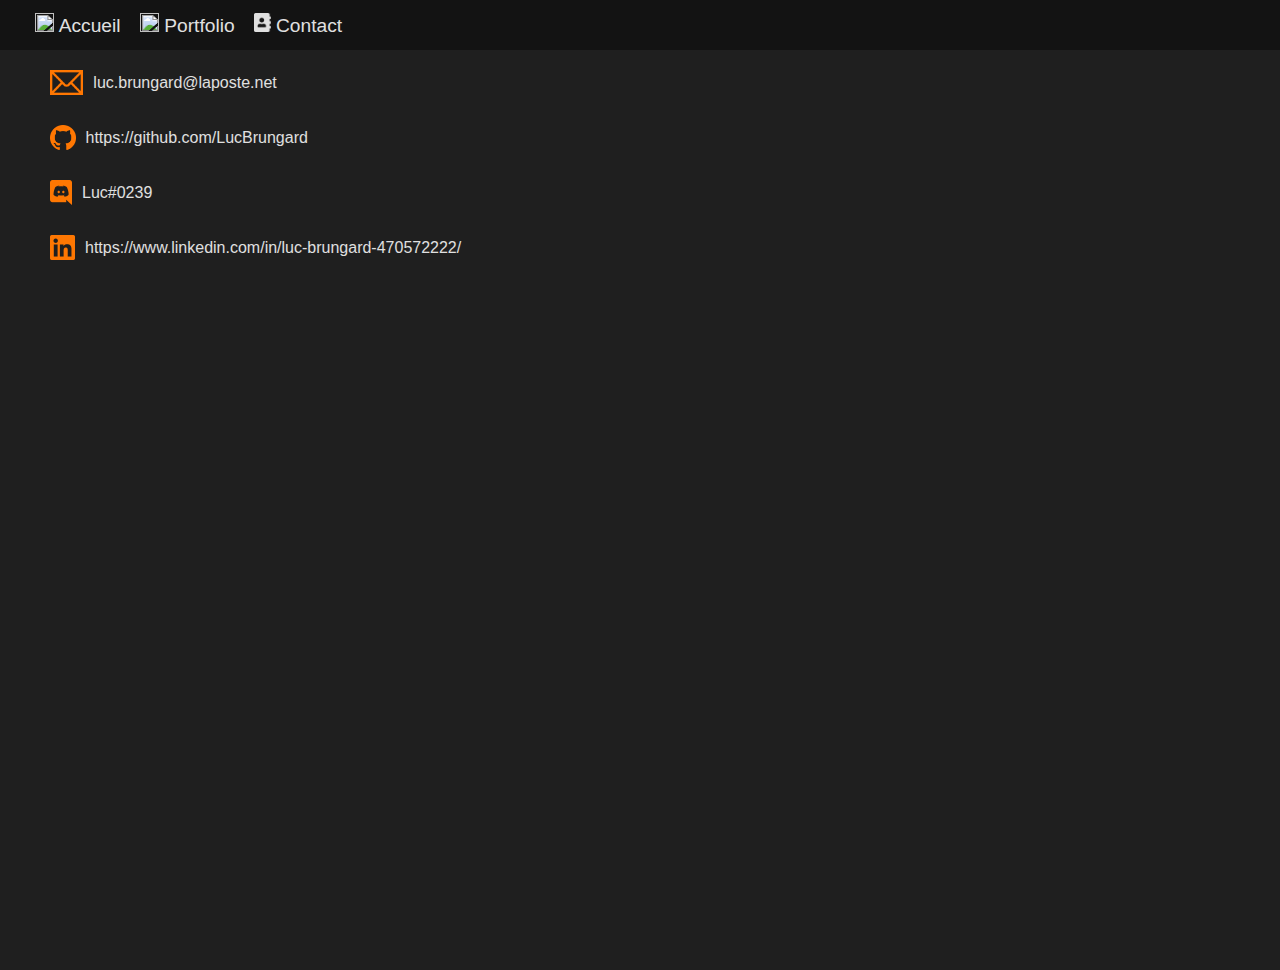
==== contact.html @ 916d414d "test" ====
<html>

<head>
    <link rel="stylesheet" href="../css/contact.css" media="screen and (min-device-width: 621px)">
    <link rel="stylesheet" href="../css/contact_mobile.css" media="screen and (max-device-width: 620px)">
    <meta http-equiv="Content-Type" content="text/html; charset=UTF-8" />
    <title>Contact</title>
    </head>
    
    <body>
        <header>
            <div>
                <a href="index.html"><img src="../img/navbar/accueil.png" alt="accueil"> Accueil </a>
            </div>
            <div>
                <a href="projects.html"><img src="../img/navbar/portefolio.png" alt="portfolio"> Portfolio</a>
            </div>
            <div>
                <a href="contact.html"><img src="../img/navbar/contact.png" alt="contact"> Contact</a>
            </div>
        </header>

        <div class="contact">
            <div>
                <a href="mailto:luc.brungard@laposte.net" target="_blank">
                    <img src="../img/contact/mail.png" alt="Mail">
                    luc.brungard@laposte.net
                </a>
            </div>

            <div>
                <a href="https://github.com/LucBrungard" target="_blank">
                    <img src="../img/contact/github.svg.png" alt="Github">
                    https://github.com/LucBrungard
                </a>
            </div>

            <div>
                <a>
                    <span title="Luc#0239">
                        <img src="../img/contact/discord.png" alt="Discord" id="discord">
                        Luc#0239
                    </span>
                </a>
            </div>

            <div>
                <a href="https://www.linkedin.com/in/luc-brungard-470572222/" target="_blank">
                    <img src="../img/contact/linkedin.png" alt="LinkedIn">
                    https://www.linkedin.com/in/luc-brungard-470572222/
                </a>
            </div>
        </div class="contact">
    </body>

</html>
---- css/contact.css ----
:root {
  --body-backgroud-color: rgb(31, 31, 31);
  --sidebar-background-color: rgb(19, 19, 19);
  --header-font-color: #e0e0e0;
  --projet-background-color: rgb(19, 19, 19);
  --font-color: rgb(221, 213, 213);
}

body {
  background-color: var(--body-backgroud-color);
  font-family: sans-serif;
  min-width: 150px;

  position: absolute;
  top: 0;
  bottom: 0;
  left: 0;
  right: 0;
  margin: 0;

  font-size: 1rem;
}

a:hover {
  cursor: pointer;
}

/* HEADER REGION */
/*#region*/
header {
  position: fixed;
  top: 0;
  left: 0;
  z-index: 9999;

  background-color: var(--sidebar-background-color);

  width: 100%;
  /* Between 40px and 50px */
  min-height: 40px;
  height: 7vh;
  max-height: 50px;

  padding-left: 2%;

  display: flex;
  flex-direction: row;
  flex-wrap: wrap;

  align-items: center;

  font-size: 1.2rem;
}

header > div {
  height: 95%;

  background: linear-gradient(
    45deg,
    rgba(255, 119, 2, 0) 0.1px,
    rgba(255, 119, 2, 0) 90%
  );
  transition: background-color 0.5s;

  display: flex;
  flex-direction: row;
  align-items: center;

  padding-left: 0.5em;
  padding-right: 0.5em;
}

header > div img {
  height: 1em;
}

header > div a {
  text-decoration: none;
  color: var(--header-font-color);
}
/*#endregion*/
/* END HEADER REGION */

/* FOOTER REGION */
/*#region*/
.contact {
  width: 100%;
  height: 100%;

  margin-top: calc(20px + max(40px, min(7vh, 50px)));
  margin-left: 50px;

  display: flex;
  flex-direction: column;
  gap: 30px;

  color: var(--font-color);
}

.contact > div > a,
.contact > div > a > span {
  width: fit-content;
  display: flex;
  flex-direction: row;
  align-items: center;
}

.contact > div img {
  height: 25px;
  transition: transform 0.2s;
  margin-right: 10px;
}

.contact > div img:hover,
.pied img:hover {
  transform: scale(1.3);
}

.contact > div a {
  text-decoration: none;
  color: var(--header-font-color);
}
/*#endregion*/
/* END FOOTER REGION */
---- css/contact_mobile.css ----
:root {
  --body-backgroud-color: rgb(31, 31, 31);
  --sidebar-background-color: rgb(19, 19, 19);
  --header-font-color: #e0e0e0;
  --projet-background-color: rgb(19, 19, 19);
  --font-color: rgb(221, 213, 213);
}

body {
  background-color: var(--body-backgroud-color);
  font-family: sans-serif;
  min-width: 150px;
  margin: 0;
  font-size: 1.5rem;
}

a:hover {
  cursor: pointer;
}

/* HEADER REGION */
/*#region header*/
header {
  position: fixed;
  top: 0;
  left: 0;
  z-index: 9999;

  background-color: var(--sidebar-background-color);

  width: 100%;
  /* Between 40px and 50px */
  min-height: 40px;
  height: 7vh;
  max-height: 50px;

  padding-left: 2%;

  display: flex;
  flex-direction: row;
  flex-wrap: wrap;

  align-items: center;

  font-size: 1.8rem;
}

header > div {
  height: 95%;

  background: linear-gradient(
    45deg,
    rgba(255, 119, 2, 0) 0.1px,
    rgba(255, 119, 2, 0) 90%
  );
  transition: background-color 0.5s;

  display: flex;
  flex-direction: row;
  align-items: center;

  padding-left: 0.5em;
  padding-right: 0.5em;
}

header > div img {
  height: 1em;
}

header > div a {
  text-decoration: none;
  color: var(--header-font-color);
}
/*#endregion*/
/* END HEADER REGION */

.contact {
  padding-top: calc(20px + max(40px, min(7vh, 50px)));
  padding-left: 50px;

  display: flex;
  flex-direction: column;
  gap: 30px;

  color: var(--font-color);
}

.contact > div > a,
.contact > div > a > span {
  width: fit-content;
  display: flex;
  flex-direction: row;
  align-items: center;
}

.contact > div img {
  height: 25px;
  transition: transform 0.2s;
  margin-right: 10px;
}

.contact > div img:hover,
.pied img:hover {
  transform: scale(1.3);
}

.contact > div a {
  text-decoration: none;
  color: var(--header-font-color);
}
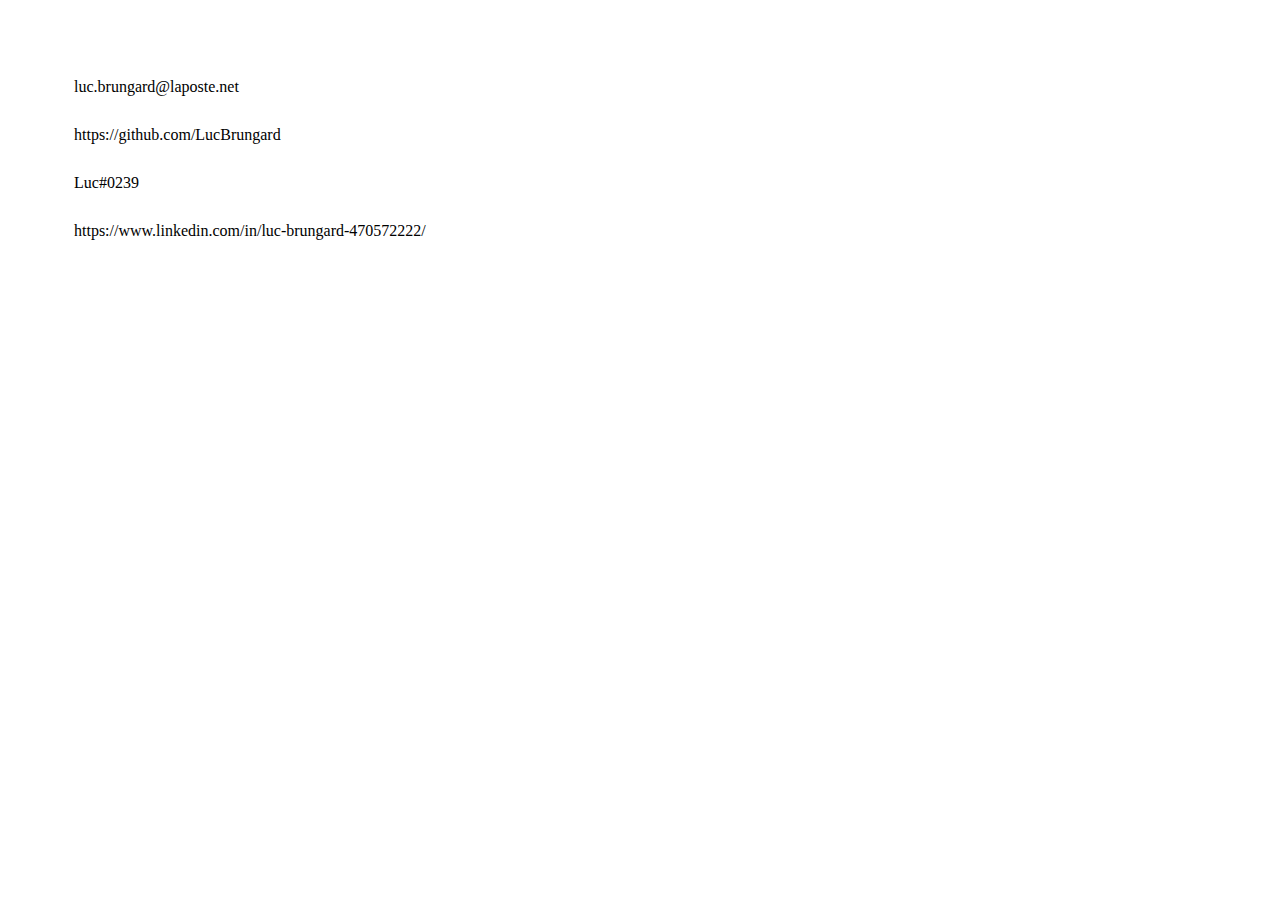
==== commit d24605e1: "fix contact page" ====
--- a/contact.html
+++ b/contact.html
@@ -1,36 +1,37 @@
 <html>
-
-<head>
-    <link rel="stylesheet" href="../css/contact.css" media="screen and (min-device-width: 621px)">
-    <link rel="stylesheet" href="../css/contact_mobile.css" media="screen and (max-device-width: 620px)">
-    <meta http-equiv="Content-Type" content="text/html; charset=UTF-8" />
-    <title>Contact</title>
+    <head>
+        <link rel="stylesheet" href="css/global.css" media="screen and (min-device-width: 621px)">
+        <link rel="stylesheet" href="css/contact.css" media="screen and (min-device-width: 621px)">
+        <link rel="stylesheet" href="css/contact_mobile.css" media="screen and (max-device-width: 620px)">
+        <link
+            rel="stylesheet"
+            href="https://cdnjs.cloudflare.com/ajax/libs/font-awesome/6.4.0/css/all.min.css"
+            integrity="sha512-iecdLmaskl7CVkqkXNQ/ZH/XLlvWZOJyj7Yy7tcenmpD1ypASozpmT/E0iPtmFIB46ZmdtAc9eNBvH0H/ZpiBw=="
+            crossorigin="anonymous"
+            referrerpolicy="no-referrer"
+        />
+        
+        <meta http-equiv="Content-Type" content="text/html; charset=UTF-8" />
+        <title>Contact</title>
+        
+        <script src="components/header/header.js" type="text/javascript"></script>
+        <script src="js/contact.js" type="text/javascript" defer></script>
     </head>
     
     <body>
-        <header>
-            <div>
-                <a href="index.html"><img src="../img/navbar/accueil.png" alt="accueil"> Accueil </a>
-            </div>
-            <div>
-                <a href="projects.html"><img src="../img/navbar/portefolio.png" alt="portfolio"> Portfolio</a>
-            </div>
-            <div>
-                <a href="contact.html"><img src="../img/navbar/contact.png" alt="contact"> Contact</a>
-            </div>
-        </header>
+        <header-component></header-component>
 
         <div class="contact">
             <div>
                 <a href="mailto:luc.brungard@laposte.net" target="_blank">
-                    <img src="../img/contact/mail.png" alt="Mail">
+                    <i class="fa-solid fa-envelope fa-xl" style="color: #ff963c;"></i>
                     luc.brungard@laposte.net
                 </a>
             </div>
 
             <div>
                 <a href="https://github.com/LucBrungard" target="_blank">
-                    <img src="../img/contact/github.svg.png" alt="Github">
+                    <i class="fa-brands fa-github fa-xl" style="color: #ff963c;"></i>
                     https://github.com/LucBrungard
                 </a>
             </div>
@@ -38,7 +39,7 @@
             <div>
                 <a>
                     <span title="Luc#0239">
-                        <img src="../img/contact/discord.png" alt="Discord" id="discord">
+                        <i class="fa-brands fa-discord fa-xl" style="color: #ff963c;"></i>
                         Luc#0239
                     </span>
                 </a>
@@ -46,7 +47,7 @@
 
             <div>
                 <a href="https://www.linkedin.com/in/luc-brungard-470572222/" target="_blank">
-                    <img src="../img/contact/linkedin.png" alt="LinkedIn">
+                    <i class="fa-brands fa-linkedin fa-xl" style="color: #ff963c;"></i>
                     https://www.linkedin.com/in/luc-brungard-470572222/
                 </a>
             </div>
--- a/css/contact.css
+++ b/css/contact.css
@@ -1,124 +1,27 @@
-:root {
-  --body-backgroud-color: rgb(31, 31, 31);
-  --sidebar-background-color: rgb(19, 19, 19);
-  --header-font-color: #e0e0e0;
-  --projet-background-color: rgb(19, 19, 19);
-  --font-color: rgb(221, 213, 213);
+.contact {
+   padding-top: calc(20px + max(40px, min(7vh, 50px)));
+   padding-left: 50px;
+
+   display: flex;
+   flex-direction: column;
+   gap: 30px;
+
+   color: var(--font-color);
 }
 
-body {
-  background-color: var(--body-backgroud-color);
-  font-family: sans-serif;
-  min-width: 150px;
-
-  position: absolute;
-  top: 0;
-  bottom: 0;
-  left: 0;
-  right: 0;
-  margin: 0;
-
-  font-size: 1rem;
-}
-
-a:hover {
-  cursor: pointer;
-}
-
-/* HEADER REGION */
-/*#region*/
-header {
-  position: fixed;
-  top: 0;
-  left: 0;
-  z-index: 9999;
-
-  background-color: var(--sidebar-background-color);
-
-  width: 100%;
-  /* Between 40px and 50px */
-  min-height: 40px;
-  height: 7vh;
-  max-height: 50px;
-
-  padding-left: 2%;
-
-  display: flex;
-  flex-direction: row;
-  flex-wrap: wrap;
-
-  align-items: center;
-
-  font-size: 1.2rem;
-}
-
-header > div {
-  height: 95%;
-
-  background: linear-gradient(
-    45deg,
-    rgba(255, 119, 2, 0) 0.1px,
-    rgba(255, 119, 2, 0) 90%
-  );
-  transition: background-color 0.5s;
-
-  display: flex;
-  flex-direction: row;
-  align-items: center;
-
-  padding-left: 0.5em;
-  padding-right: 0.5em;
-}
-
-header > div img {
-  height: 1em;
-}
-
-header > div a {
-  text-decoration: none;
-  color: var(--header-font-color);
-}
-/*#endregion*/
-/* END HEADER REGION */
-
-/* FOOTER REGION */
-/*#region*/
-.contact {
-  width: 100%;
-  height: 100%;
-
-  margin-top: calc(20px + max(40px, min(7vh, 50px)));
-  margin-left: 50px;
-
-  display: flex;
-  flex-direction: column;
-  gap: 30px;
-
-  color: var(--font-color);
+i {
+   margin-right: 1rem;
 }
 
 .contact > div > a,
 .contact > div > a > span {
-  width: fit-content;
-  display: flex;
-  flex-direction: row;
-  align-items: center;
-}
-
-.contact > div img {
-  height: 25px;
-  transition: transform 0.2s;
-  margin-right: 10px;
-}
-
-.contact > div img:hover,
-.pied img:hover {
-  transform: scale(1.3);
+   width: fit-content;
+   display: flex;
+   flex-direction: row;
+   align-items: center;
 }
 
 .contact > div a {
-  text-decoration: none;
-  color: var(--header-font-color);
+   text-decoration: none;
+   color: var(--header-font-color);
 }
-/*#endregion*/
-/* END FOOTER REGION */
--- a/css/contact_mobile.css
+++ b/css/contact_mobile.css
@@ -1,110 +1,54 @@
 :root {
-  --body-backgroud-color: rgb(31, 31, 31);
-  --sidebar-background-color: rgb(19, 19, 19);
-  --header-font-color: #e0e0e0;
-  --projet-background-color: rgb(19, 19, 19);
-  --font-color: rgb(221, 213, 213);
+   --body-backgroud-color: rgb(31, 31, 31);
+   --sidebar-background-color: rgb(19, 19, 19);
+   --header-font-color: #e0e0e0;
+   --projet-background-color: rgb(19, 19, 19);
+   --font-color: rgb(221, 213, 213);
 }
 
 body {
-  background-color: var(--body-backgroud-color);
-  font-family: sans-serif;
-  min-width: 150px;
-  margin: 0;
-  font-size: 1.5rem;
+   background-color: var(--body-backgroud-color);
+   font-family: sans-serif;
+   min-width: 150px;
+   margin: 0;
+   font-size: 1.5rem;
 }
 
 a:hover {
-  cursor: pointer;
+   cursor: pointer;
 }
 
-/* HEADER REGION */
-/*#region header*/
-header {
-  position: fixed;
-  top: 0;
-  left: 0;
-  z-index: 9999;
+.contact {
+   padding-top: calc(20px + max(40px, min(7vh, 50px)));
+   padding-left: 50px;
 
-  background-color: var(--sidebar-background-color);
+   display: flex;
+   flex-direction: column;
+   gap: 30px;
 
-  width: 100%;
-  /* Between 40px and 50px */
-  min-height: 40px;
-  height: 7vh;
-  max-height: 50px;
-
-  padding-left: 2%;
-
-  display: flex;
-  flex-direction: row;
-  flex-wrap: wrap;
-
-  align-items: center;
-
-  font-size: 1.8rem;
-}
-
-header > div {
-  height: 95%;
-
-  background: linear-gradient(
-    45deg,
-    rgba(255, 119, 2, 0) 0.1px,
-    rgba(255, 119, 2, 0) 90%
-  );
-  transition: background-color 0.5s;
-
-  display: flex;
-  flex-direction: row;
-  align-items: center;
-
-  padding-left: 0.5em;
-  padding-right: 0.5em;
-}
-
-header > div img {
-  height: 1em;
-}
-
-header > div a {
-  text-decoration: none;
-  color: var(--header-font-color);
-}
-/*#endregion*/
-/* END HEADER REGION */
-
-.contact {
-  padding-top: calc(20px + max(40px, min(7vh, 50px)));
-  padding-left: 50px;
-
-  display: flex;
-  flex-direction: column;
-  gap: 30px;
-
-  color: var(--font-color);
+   color: var(--font-color);
 }
 
 .contact > div > a,
 .contact > div > a > span {
-  width: fit-content;
-  display: flex;
-  flex-direction: row;
-  align-items: center;
+   width: fit-content;
+   display: flex;
+   flex-direction: row;
+   align-items: center;
 }
 
 .contact > div img {
-  height: 25px;
-  transition: transform 0.2s;
-  margin-right: 10px;
+   height: 25px;
+   transition: transform 0.2s;
+   margin-right: 10px;
 }
 
 .contact > div img:hover,
 .pied img:hover {
-  transform: scale(1.3);
+   transform: scale(1.3);
 }
 
 .contact > div a {
-  text-decoration: none;
-  color: var(--header-font-color);
+   text-decoration: none;
+   color: var(--header-font-color);
 }
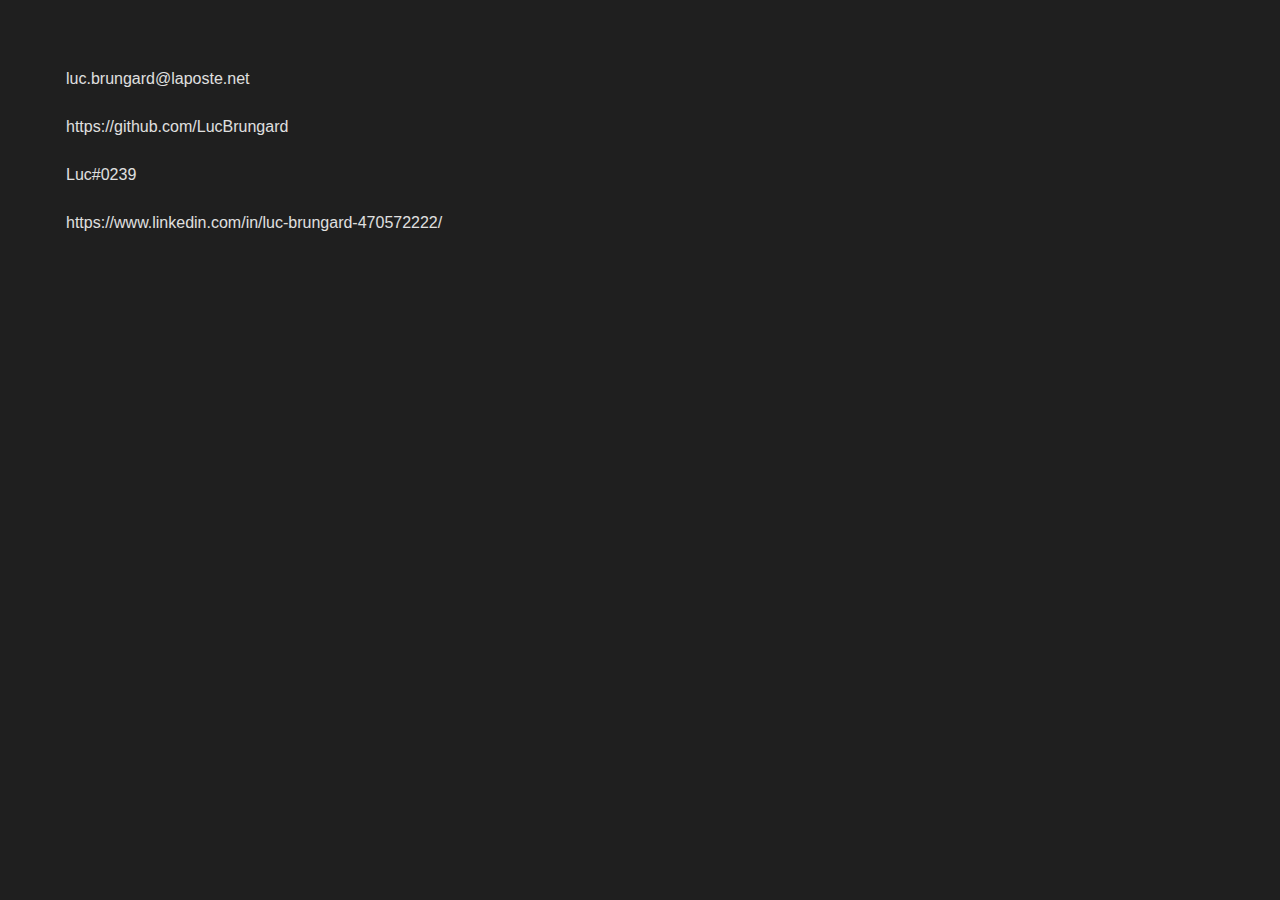
==== commit cb5c43ab: "fix contact.html + index.html" ====
--- a/contact.html
+++ b/contact.html
@@ -1,8 +1,8 @@
 <html>
     <head>
-        <link rel="stylesheet" href="css/global.css" media="screen and (min-device-width: 621px)">
-        <link rel="stylesheet" href="css/contact.css" media="screen and (min-device-width: 621px)">
-        <link rel="stylesheet" href="css/contact_mobile.css" media="screen and (max-device-width: 620px)">
+        <link rel="stylesheet" href="css/global.css" />
+        <link rel="stylesheet" href="css/contact.css" media="screen and (min-device-width: 621px)" />
+        <link rel="stylesheet" href="css/contact_mobile.css" media="screen and (max-device-width: 620px)" />
         <link
             rel="stylesheet"
             href="https://cdnjs.cloudflare.com/ajax/libs/font-awesome/6.4.0/css/all.min.css"
--- a/css/global.css
+++ b/css/global.css
@@ -0,0 +1,30 @@
+@media screen and (min-device-width: 621px) {
+   body {
+      font-size: 1rem;
+   }
+}
+
+@media screen and (max-device-width: 620px) {
+   body {
+      font-size: 1, 5rem;
+   }
+}
+
+:root {
+   --body-backgroud-color: rgb(31, 31, 31);
+   --sidebar-background-color: rgb(19, 19, 19);
+   --header-font-color: #e0e0e0;
+   --title-font-color: rgb(255, 150, 60);
+   --information-font-color: rgb(221, 213, 213);
+}
+
+body {
+   background-color: var(--body-backgroud-color);
+   font-family: sans-serif;
+   min-width: 150px;
+   margin: 0;
+}
+
+a:hover {
+   cursor: pointer;
+}
--- a/css/contact_mobile.css
+++ b/css/contact_mobile.css
@@ -1,23 +1,3 @@
-:root {
-   --body-backgroud-color: rgb(31, 31, 31);
-   --sidebar-background-color: rgb(19, 19, 19);
-   --header-font-color: #e0e0e0;
-   --projet-background-color: rgb(19, 19, 19);
-   --font-color: rgb(221, 213, 213);
-}
-
-body {
-   background-color: var(--body-backgroud-color);
-   font-family: sans-serif;
-   min-width: 150px;
-   margin: 0;
-   font-size: 1.5rem;
-}
-
-a:hover {
-   cursor: pointer;
-}
-
 .contact {
    padding-top: calc(20px + max(40px, min(7vh, 50px)));
    padding-left: 50px;
